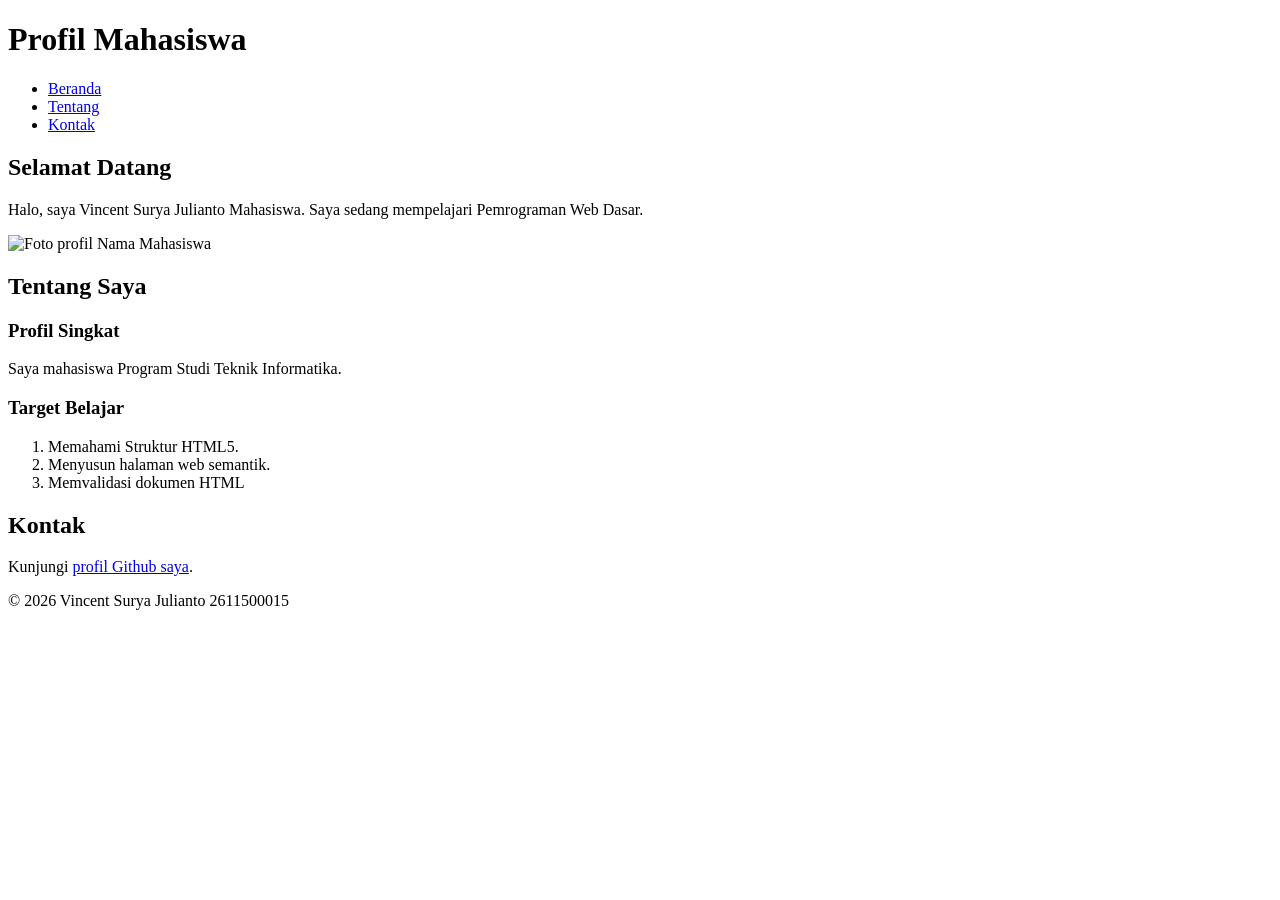
==== pertemuan-02/index.html @ eee8e2b7 "index.html" ====
<!DOCTYPE html>
<html lang="id">
<head>
    <meta charset="UTF-8">
    <meta name="viewport" content="width=device-width, initial-scale=1.0">
    <title>Profil Mahasiswa</title>
</head>
<body>
    <header>
        <h1>Profil Mahasiswa</h1>
        <nav>
        <ul>
            <li><a href="#home">Beranda</a></li>
            <li><a href="#about">Tentang</a></li>
            <li><a href="#contact">Kontak</a></li>
        </ul>
    </nav>
</header>

    <main>
        <section id="home">
        <h2>Selamat Datang</h2>
        <p>Halo, saya Vincent Surya Julianto Mahasiswa. Saya sedang mempelajari Pemrograman Web Dasar.</p>
        <img src="img/foto-profil.jpg" alt="Foto profil Nama Mahasiswa">
    </section>

    <section id="about">
        <h2>Tentang Saya</h2>
        <article>
          <h3>Profil Singkat</h3>
          <p>Saya mahasiswa Program Studi Teknik Informatika.</p>

          <h3>Target Belajar</h3>
           <ol>
            <li>Memahami Struktur HTML5.</li>
            <li>Menyusun halaman web semantik.</li>
            <li>Memvalidasi dokumen HTML</li>
           </ol>
        </article>
    </section>

    <section id="contact">
    <h2>Kontak</h2>
   <p>Kunjungi <a href="https://github.com/vincentSync">profil Github saya</a>.</p>
    </section>
</main>

    <footer>
        <p>&copy; 2026 Vincent Surya Julianto 2611500015</p>
    </footer>
</body>
</html>
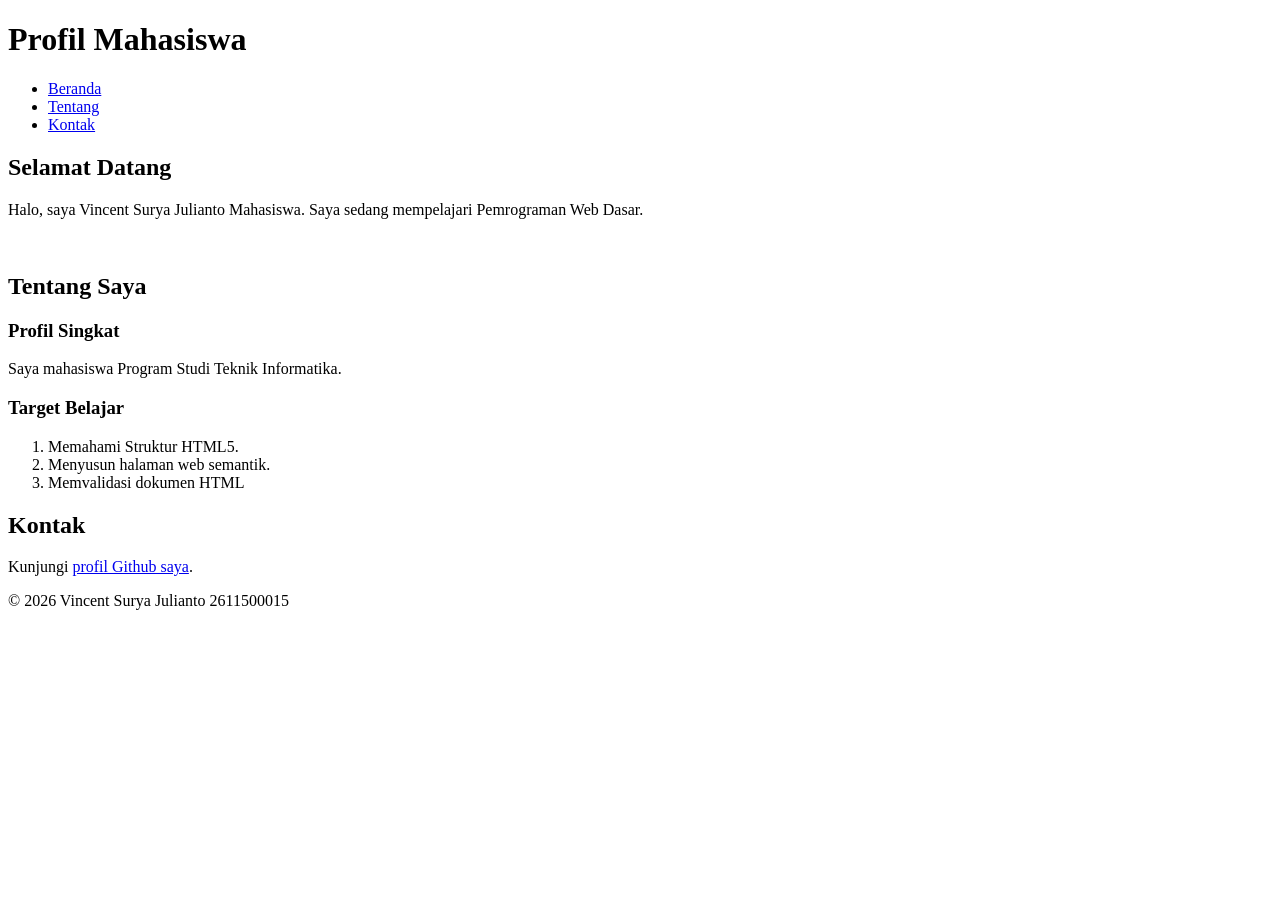
==== commit 7e514adb: "index.html" ====
--- a/pertemuan-02/index.html
+++ b/pertemuan-02/index.html
@@ -21,7 +21,7 @@
         <section id="home">
         <h2>Selamat Datang</h2>
         <p>Halo, saya Vincent Surya Julianto Mahasiswa. Saya sedang mempelajari Pemrograman Web Dasar.</p>
-        <img src="img/foto-profil.jpg" alt="Foto profil Nama Mahasiswa">
+        <img src="img/foto-profil.jpg" alt>
     </section>
 
     <section id="about">
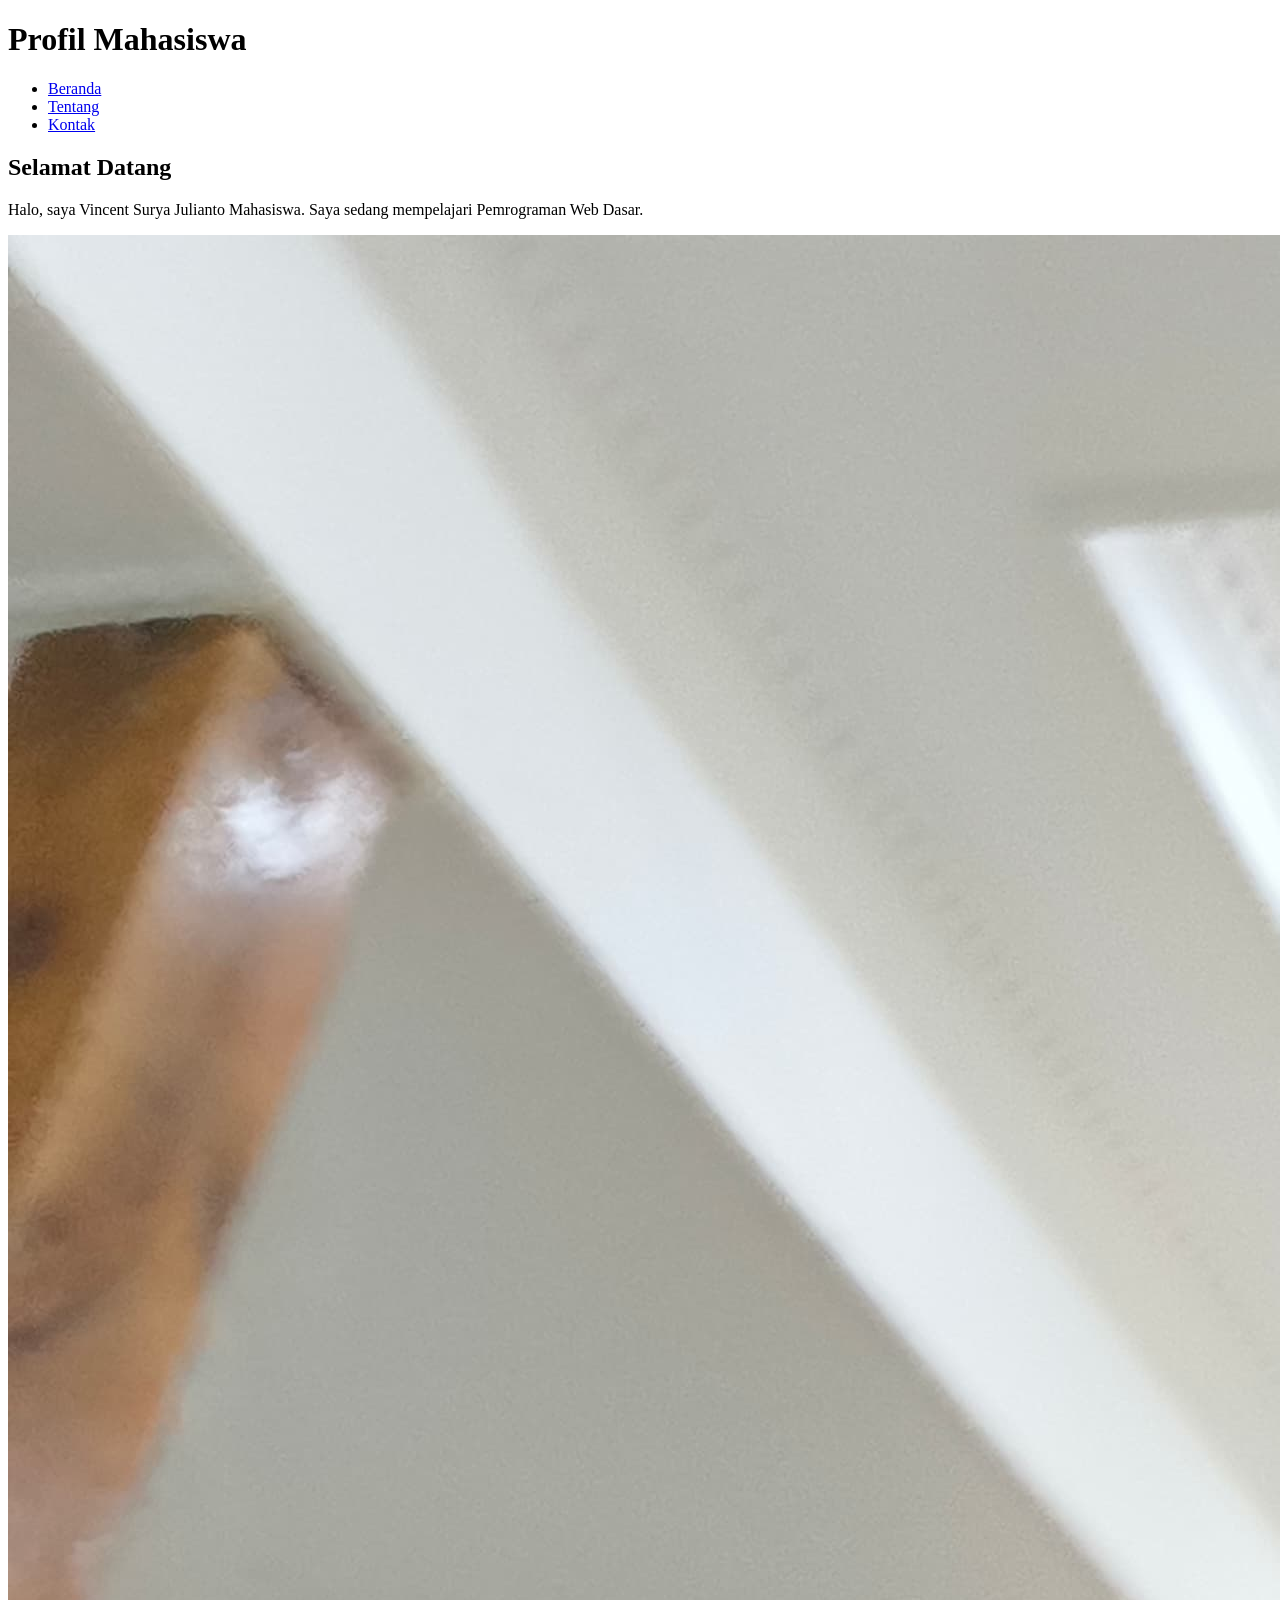
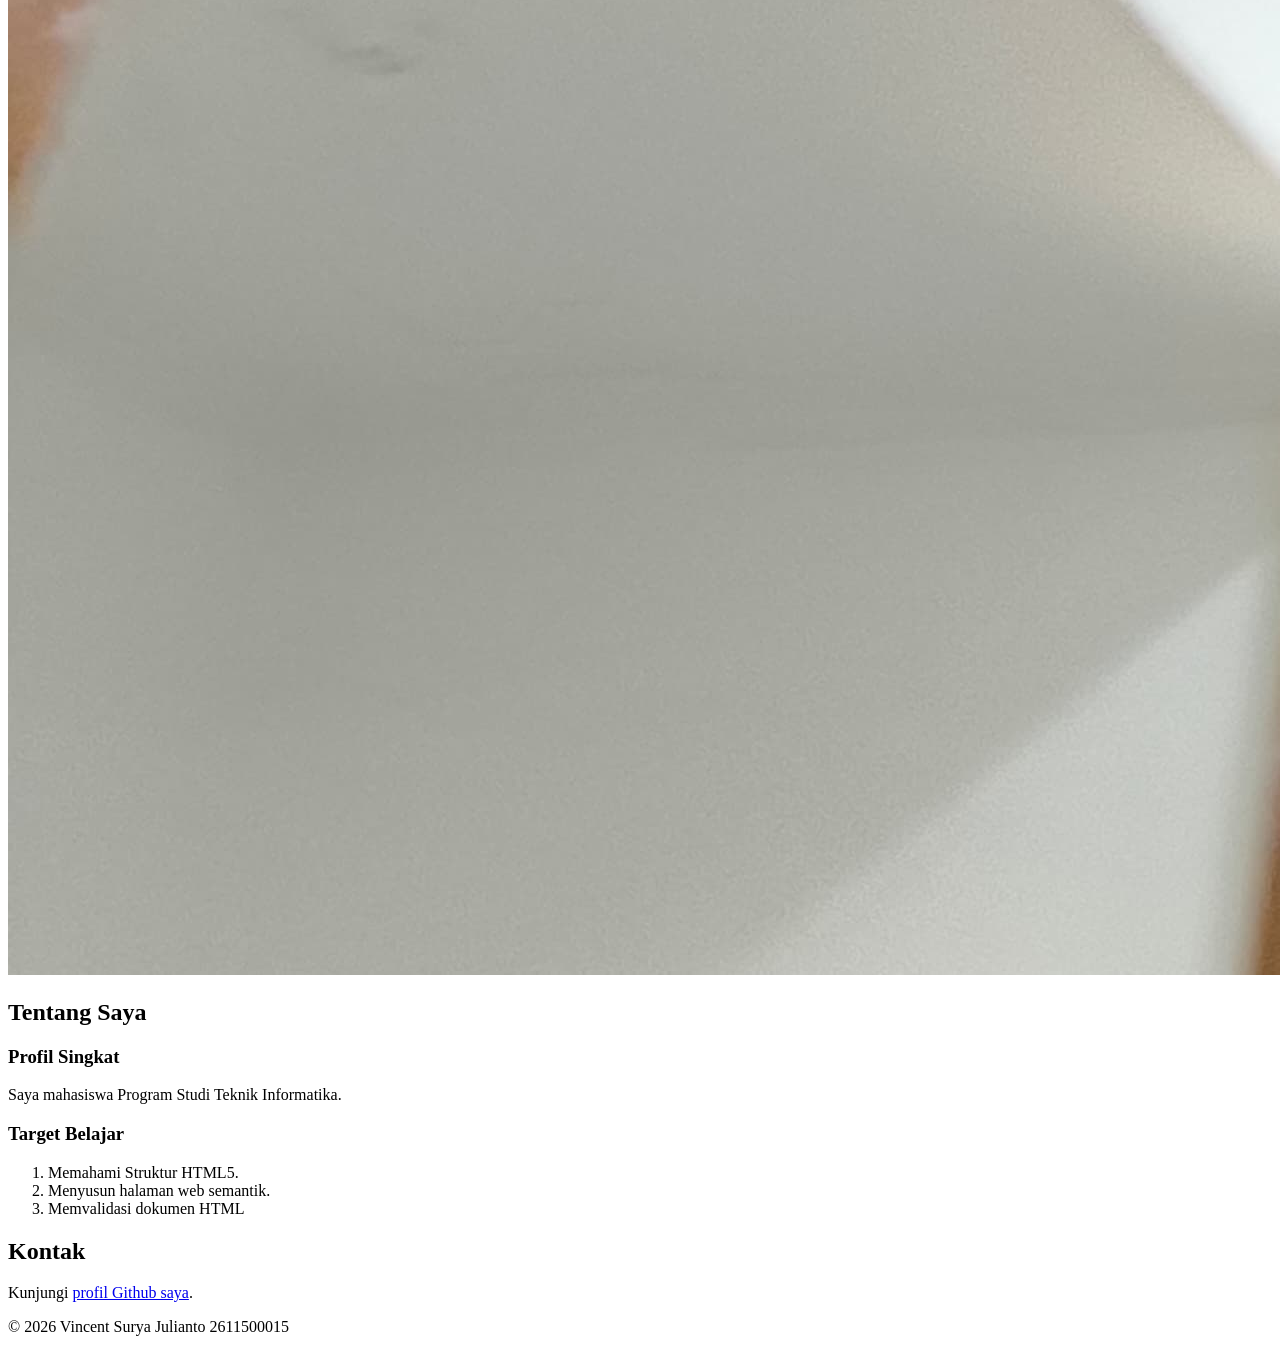
==== commit 54e50c8d: "index.html" ====
--- a/pertemuan-02/index.html
+++ b/pertemuan-02/index.html
@@ -21,7 +21,7 @@
         <section id="home">
         <h2>Selamat Datang</h2>
         <p>Halo, saya Vincent Surya Julianto Mahasiswa. Saya sedang mempelajari Pemrograman Web Dasar.</p>
-        <img src="img/foto-profil.jpg" alt>
+        <img src="img/foto-profil.jpeg" alt>
     </section>
 
     <section id="about">
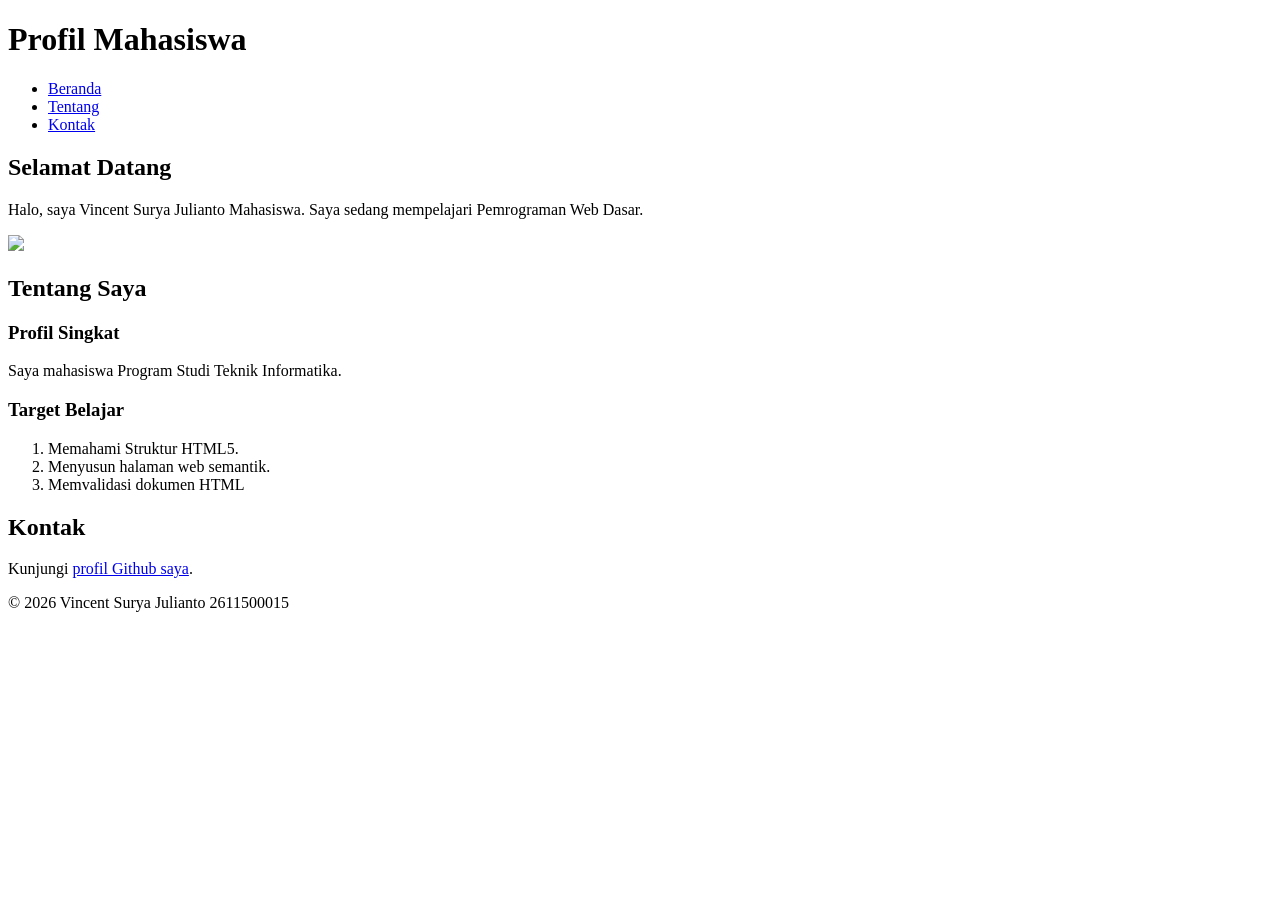
==== commit c642e820: "index.html" ====
--- a/pertemuan-02/index.html
+++ b/pertemuan-02/index.html
@@ -21,7 +21,7 @@
         <section id="home">
         <h2>Selamat Datang</h2>
         <p>Halo, saya Vincent Surya Julianto Mahasiswa. Saya sedang mempelajari Pemrograman Web Dasar.</p>
-        <img src="img/foto-profil.jpeg" alt>
+        <img src="img/foto-profil.jpgt>
     </section>
 
     <section id="about">
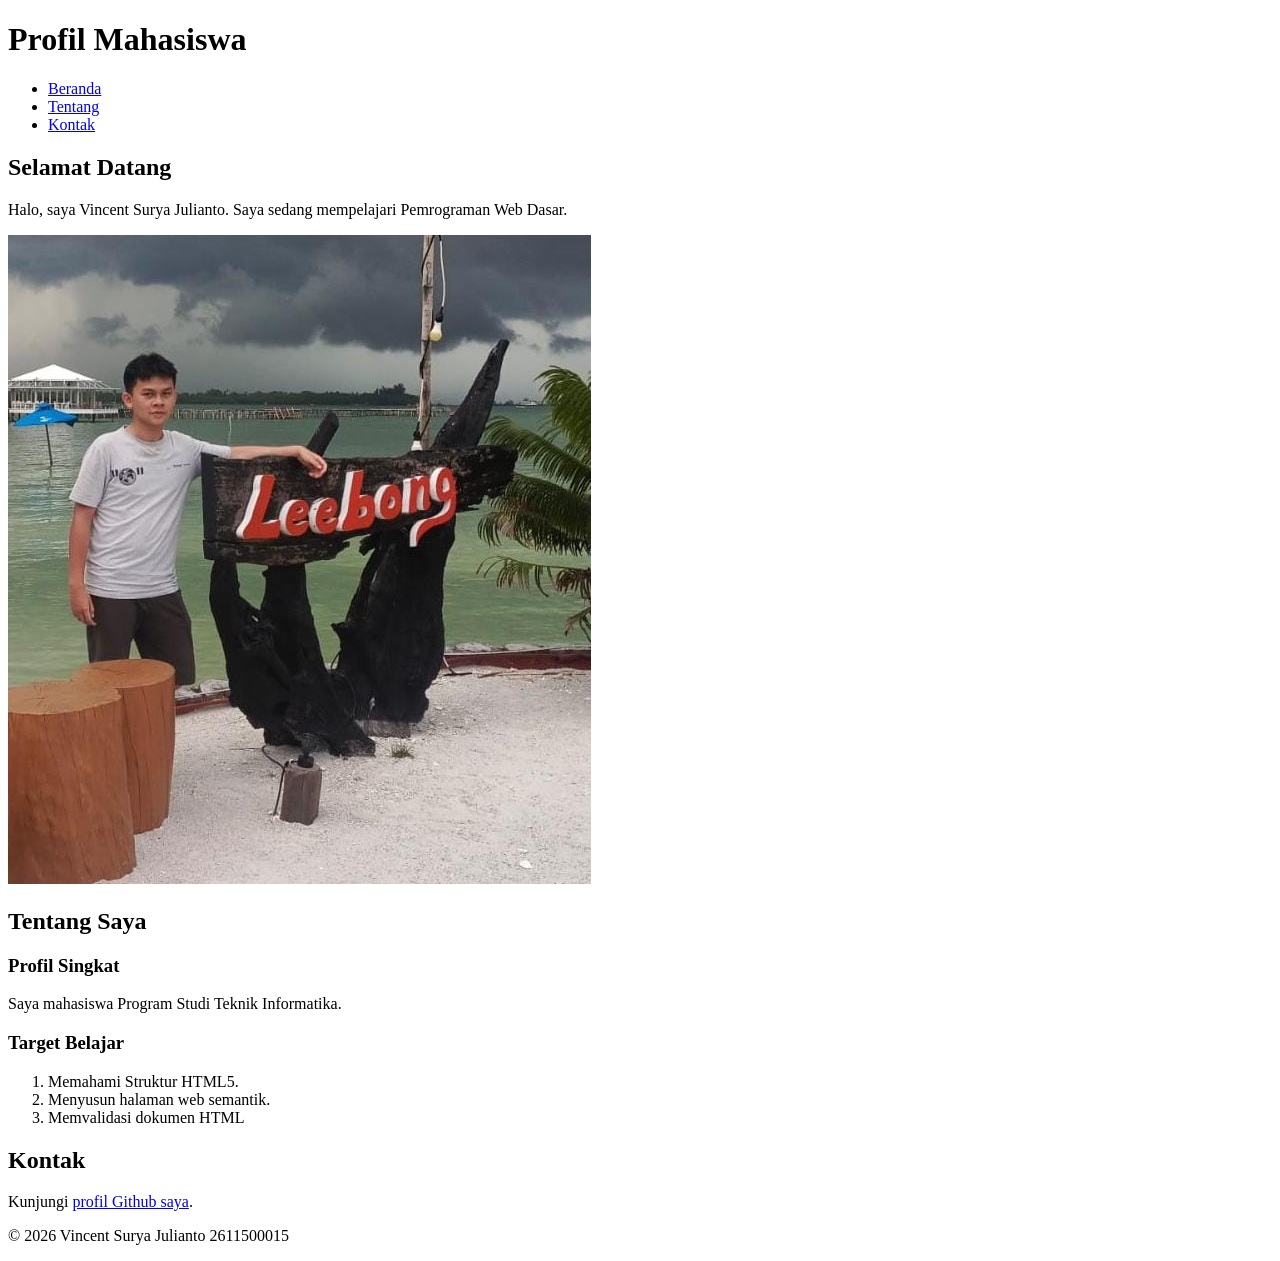
==== commit 7c00a4a2: "memperbaiki dan menambah foto profil" ====
--- a/pertemuan-02/index.html
+++ b/pertemuan-02/index.html
@@ -20,8 +20,8 @@
     <main>
         <section id="home">
         <h2>Selamat Datang</h2>
-        <p>Halo, saya Vincent Surya Julianto Mahasiswa. Saya sedang mempelajari Pemrograman Web Dasar.</p>
-        <img src="img/foto-profil.jpgt>
+        <p>Halo, saya Vincent Surya Julianto. Saya sedang mempelajari Pemrograman Web Dasar.</p>
+        <img src="img/foto-profil.jpg" alt="Foto profil Vincent Surya Julianto">
     </section>
 
     <section id="about">
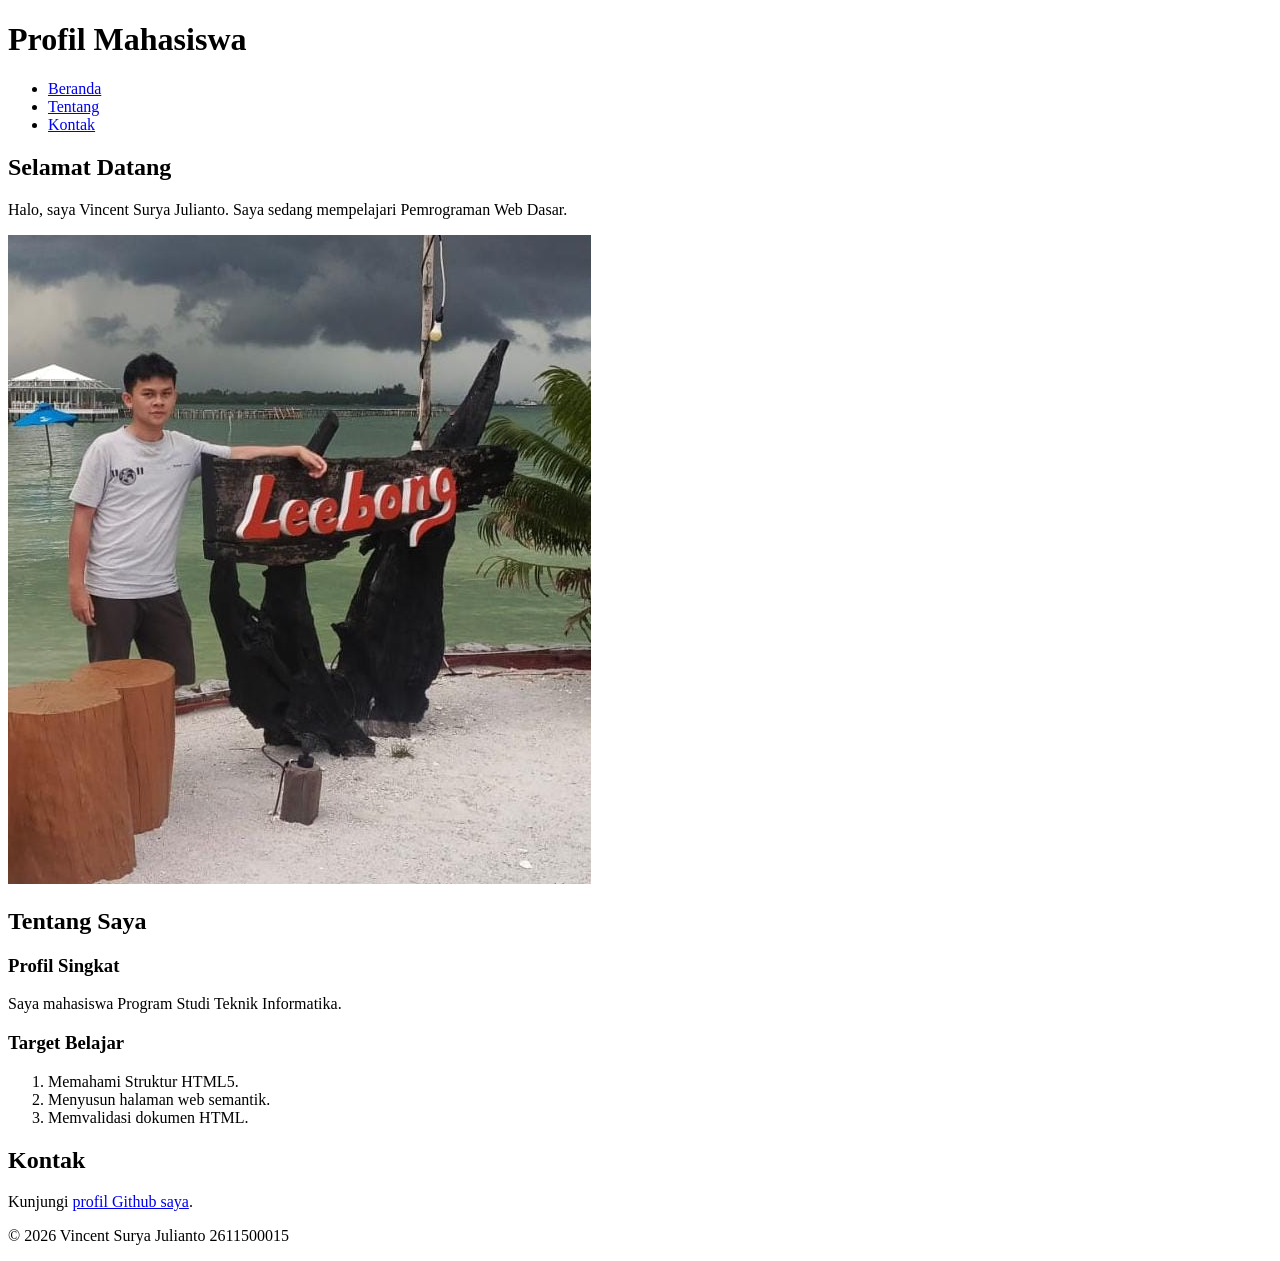
==== commit ed4e9619: "sedikit perbaikan untuk emmet dan index, serta pengecekan untuk yg lain" ====
--- a/pertemuan-02/index.html
+++ b/pertemuan-02/index.html
@@ -34,7 +34,7 @@
            <ol>
             <li>Memahami Struktur HTML5.</li>
             <li>Menyusun halaman web semantik.</li>
-            <li>Memvalidasi dokumen HTML</li>
+            <li>Memvalidasi dokumen HTML.</li>
            </ol>
         </article>
     </section>
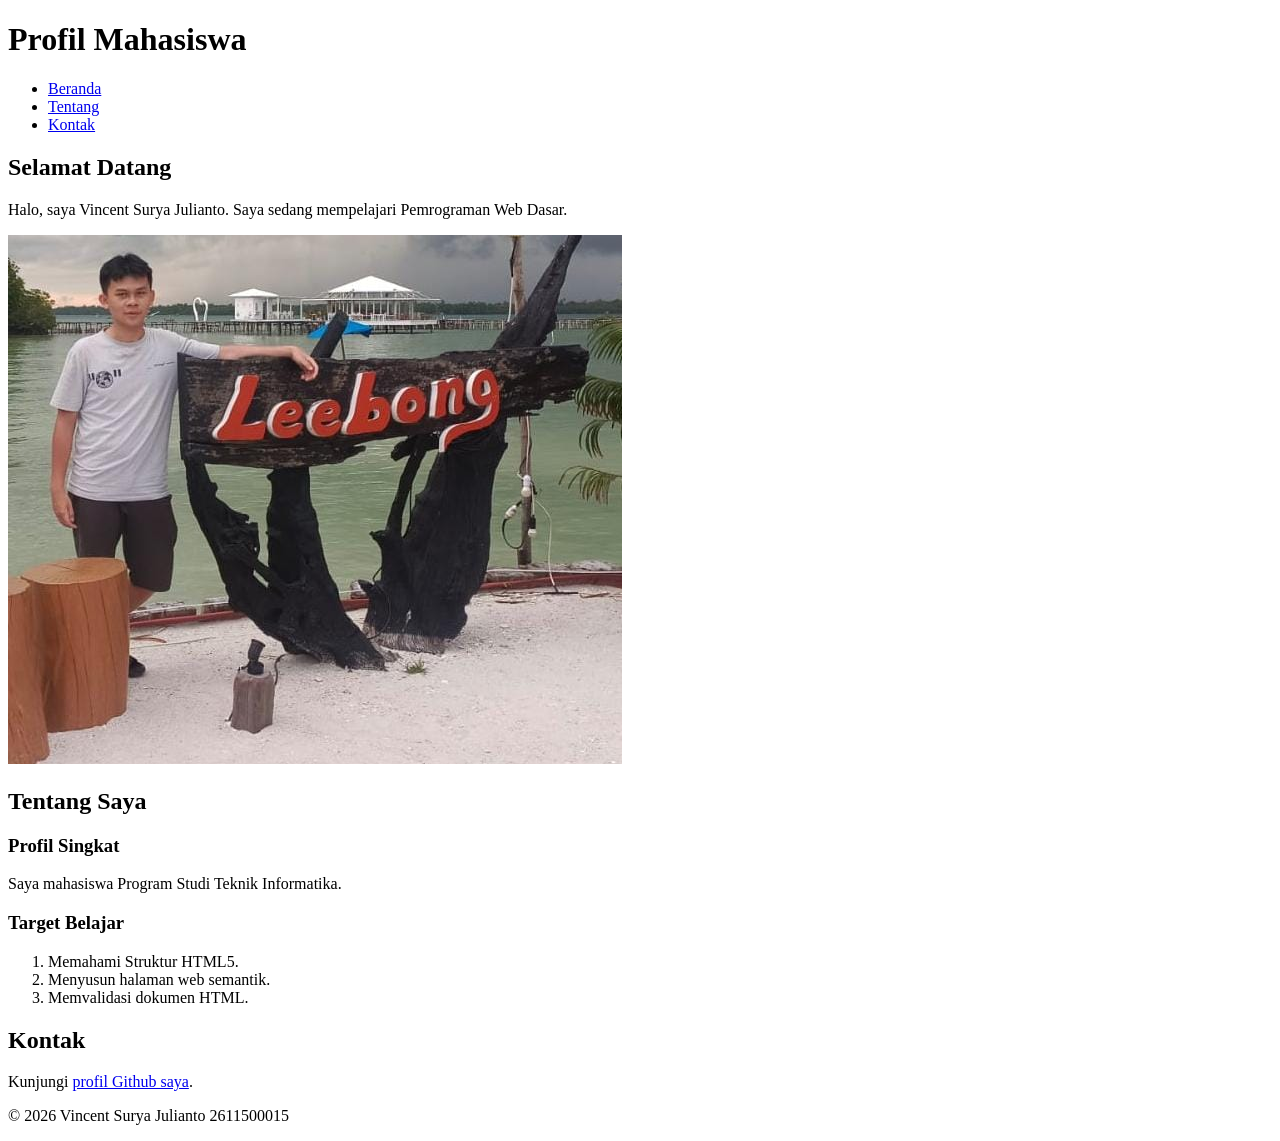
==== commit 84005461: "merapikan index.html dengan menggunakan extension prettier code formatter" ====
--- a/pertemuan-02/index.html
+++ b/pertemuan-02/index.html
@@ -1,52 +1,61 @@
-<!DOCTYPE html>
+<!doctype html>
 <html lang="id">
-<head>
-    <meta charset="UTF-8">
-    <meta name="viewport" content="width=device-width, initial-scale=1.0">
+  <head>
+    <meta charset="UTF-8" />
+    <meta name="viewport" content="width=device-width, initial-scale=1.0" />
     <title>Profil Mahasiswa</title>
-</head>
-<body>
+  </head>
+  <body>
     <header>
-        <h1>Profil Mahasiswa</h1>
-        <nav>
+      <h1>Profil Mahasiswa</h1>
+      <nav>
         <ul>
-            <li><a href="#home">Beranda</a></li>
-            <li><a href="#about">Tentang</a></li>
-            <li><a href="#contact">Kontak</a></li>
+          <li><a href="#home">Beranda</a></li>
+          <li><a href="#about">Tentang</a></li>
+          <li><a href="#contact">Kontak</a></li>
         </ul>
-    </nav>
-</header>
+      </nav>
+    </header>
 
     <main>
-        <section id="home">
+      <section id="home">
         <h2>Selamat Datang</h2>
-        <p>Halo, saya Vincent Surya Julianto. Saya sedang mempelajari Pemrograman Web Dasar.</p>
-        <img src="img/foto-profil.jpg" alt="Foto profil Vincent Surya Julianto">
-    </section>
+        <p>
+          Halo, saya Vincent Surya Julianto. Saya sedang mempelajari Pemrograman
+          Web Dasar.
+        </p>
+        <img
+          src="img/foto-profil.jpg"
+          alt="Foto profil Vincent Surya Julianto"
+        />
+      </section>
 
-    <section id="about">
+      <section id="about">
         <h2>Tentang Saya</h2>
         <article>
           <h3>Profil Singkat</h3>
           <p>Saya mahasiswa Program Studi Teknik Informatika.</p>
 
           <h3>Target Belajar</h3>
-           <ol>
+          <ol>
             <li>Memahami Struktur HTML5.</li>
             <li>Menyusun halaman web semantik.</li>
             <li>Memvalidasi dokumen HTML.</li>
-           </ol>
+          </ol>
         </article>
-    </section>
+      </section>
 
-    <section id="contact">
-    <h2>Kontak</h2>
-   <p>Kunjungi <a href="https://github.com/vincentSync">profil Github saya</a>.</p>
-    </section>
-</main>
+      <section id="contact">
+        <h2>Kontak</h2>
+        <p>
+          Kunjungi
+          <a href="https://github.com/vincentSync">profil Github saya</a>.
+        </p>
+      </section>
+    </main>
 
     <footer>
-        <p>&copy; 2026 Vincent Surya Julianto 2611500015</p>
+      <p>&copy; 2026 Vincent Surya Julianto 2611500015</p>
     </footer>
-</body>
-</html>+  </body>
+</html>
